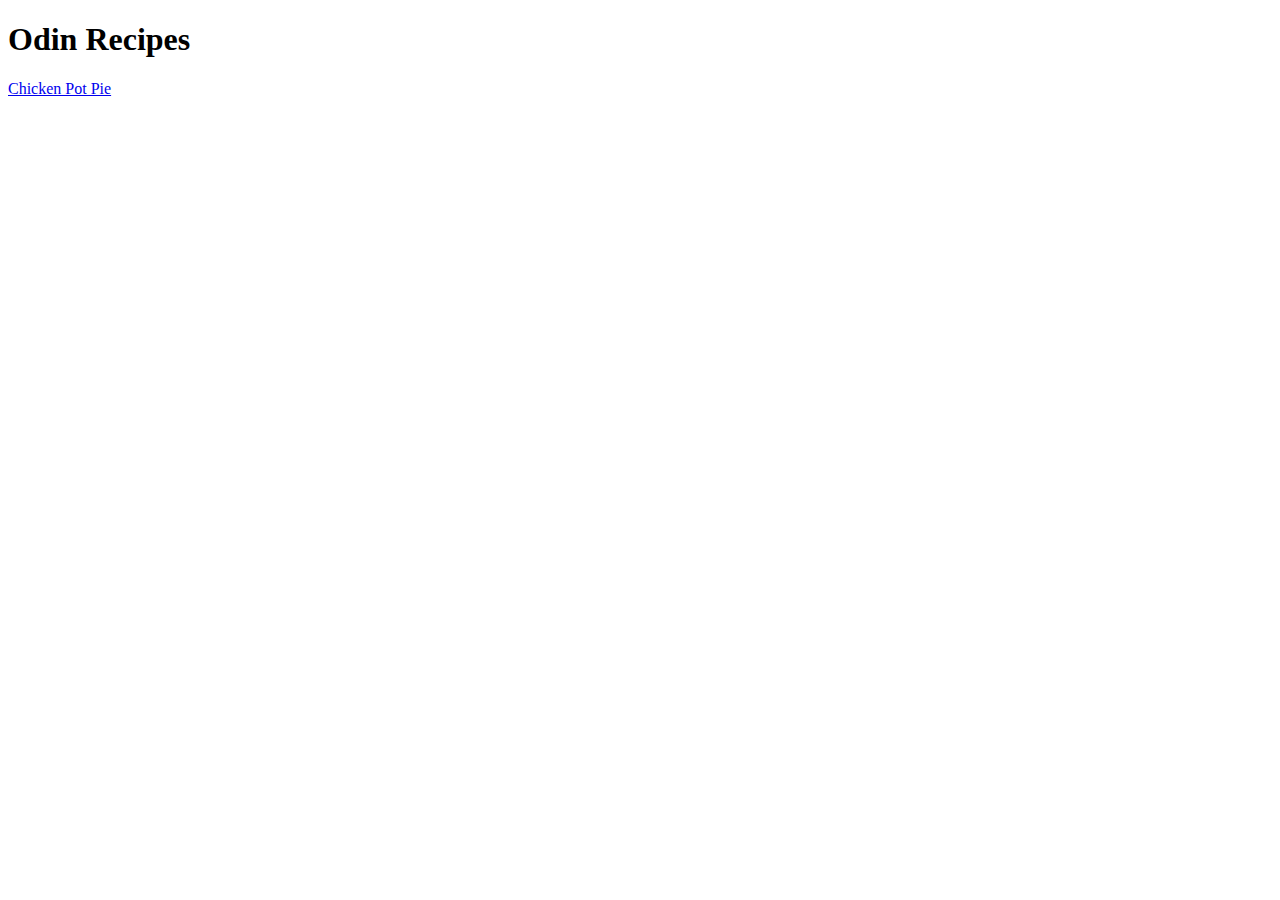
==== index.html @ 398ec5f0 "Add initial webpage and initial recipe" ====
<!DOCTYPE html>
<html lang="en">
<head>
    <meta charset="UTF-8">
    <meta name="viewport" content="width=device-width, initial-scale=1.0">
    <title>San's Recipes!</title>
</head>
<body>
    <h1>Odin Recipes</h1>
    <a href="./recipes/chicken-pot-pie.html">Chicken Pot Pie</a>
    
</body>
</html>
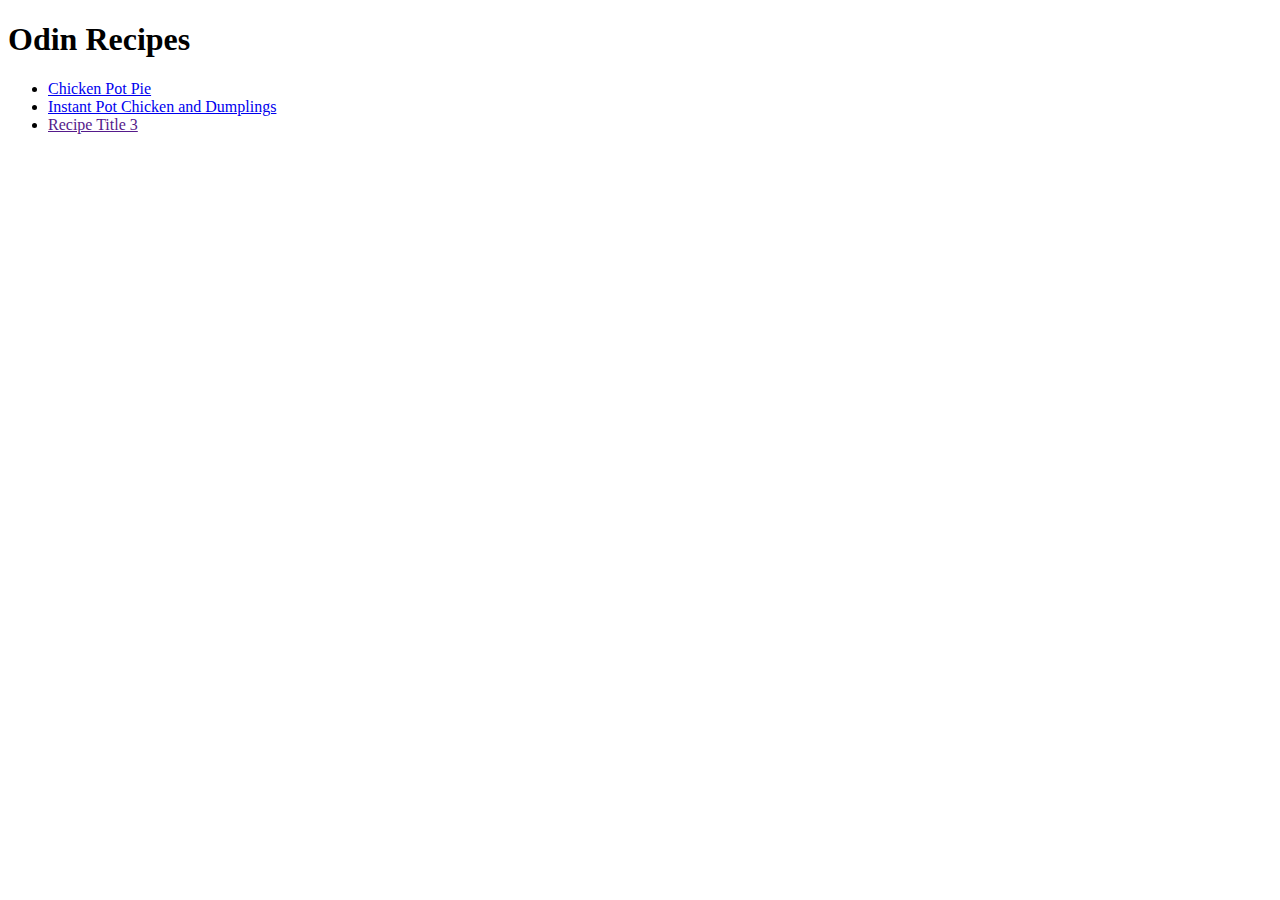
==== commit 57ac28ac: "Add 2nd recipe/html" ====
--- a/index.html
+++ b/index.html
@@ -7,7 +7,12 @@
 </head>
 <body>
     <h1>Odin Recipes</h1>
-    <a href="./recipes/chicken-pot-pie.html">Chicken Pot Pie</a>
+    
+    <ul>
+        <li><a href="./recipes/chicken-pot-pie.html">Chicken Pot Pie</a></li>
+        <li><a href="./recipes/instantpot.html">Instant Pot Chicken and Dumplings</a></li>
+        <li><a href="">Recipe Title 3</a></li>
+    </ul>
     
 </body>
 </html>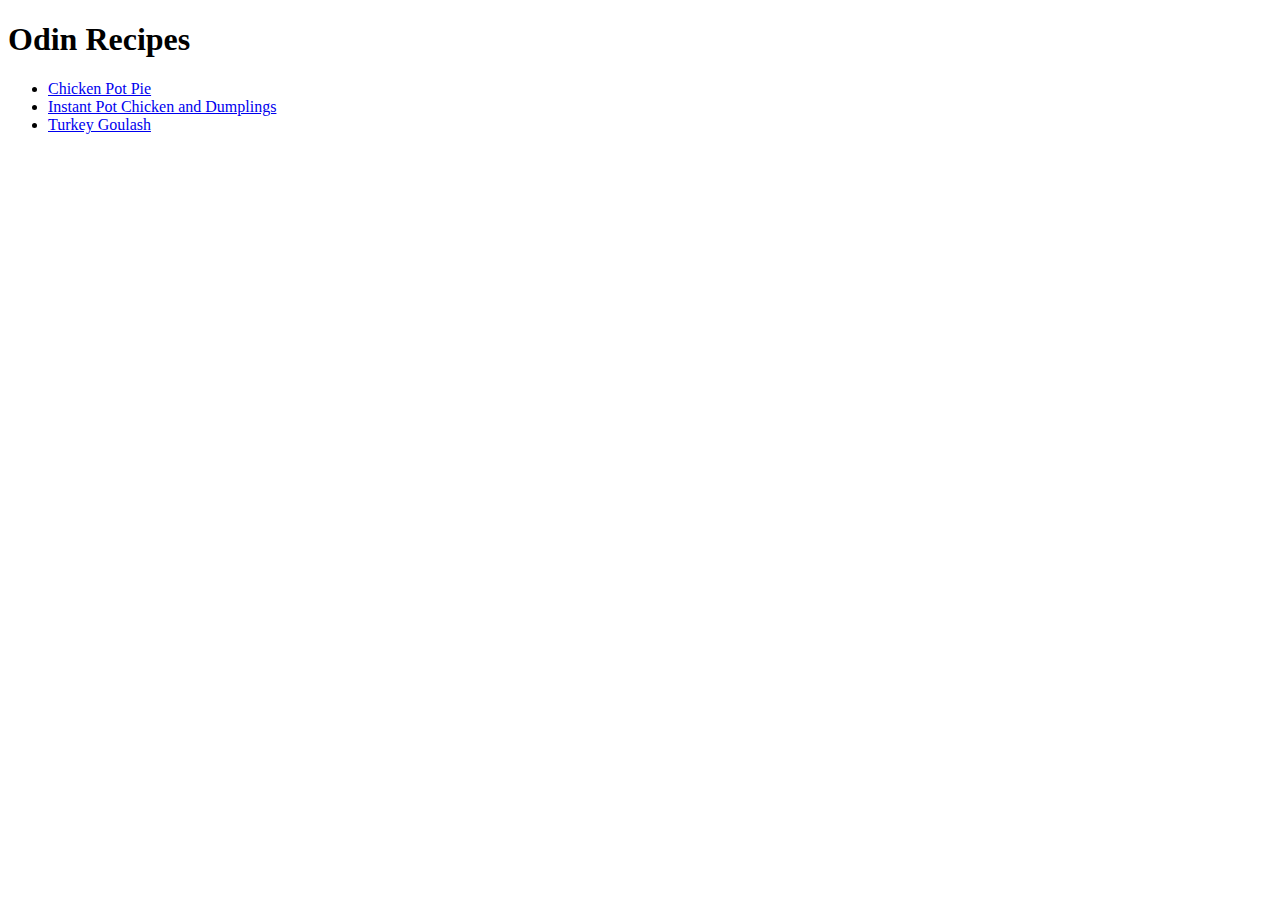
==== commit 3ab723b4: "Add 3rd recipe/html" ====
--- a/index.html
+++ b/index.html
@@ -11,7 +11,7 @@
     <ul>
         <li><a href="./recipes/chicken-pot-pie.html">Chicken Pot Pie</a></li>
         <li><a href="./recipes/instantpot.html">Instant Pot Chicken and Dumplings</a></li>
-        <li><a href="">Recipe Title 3</a></li>
+        <li><a href="./recipes/turkeygoulash.html">Turkey Goulash</a></li>
     </ul>
     
 </body>
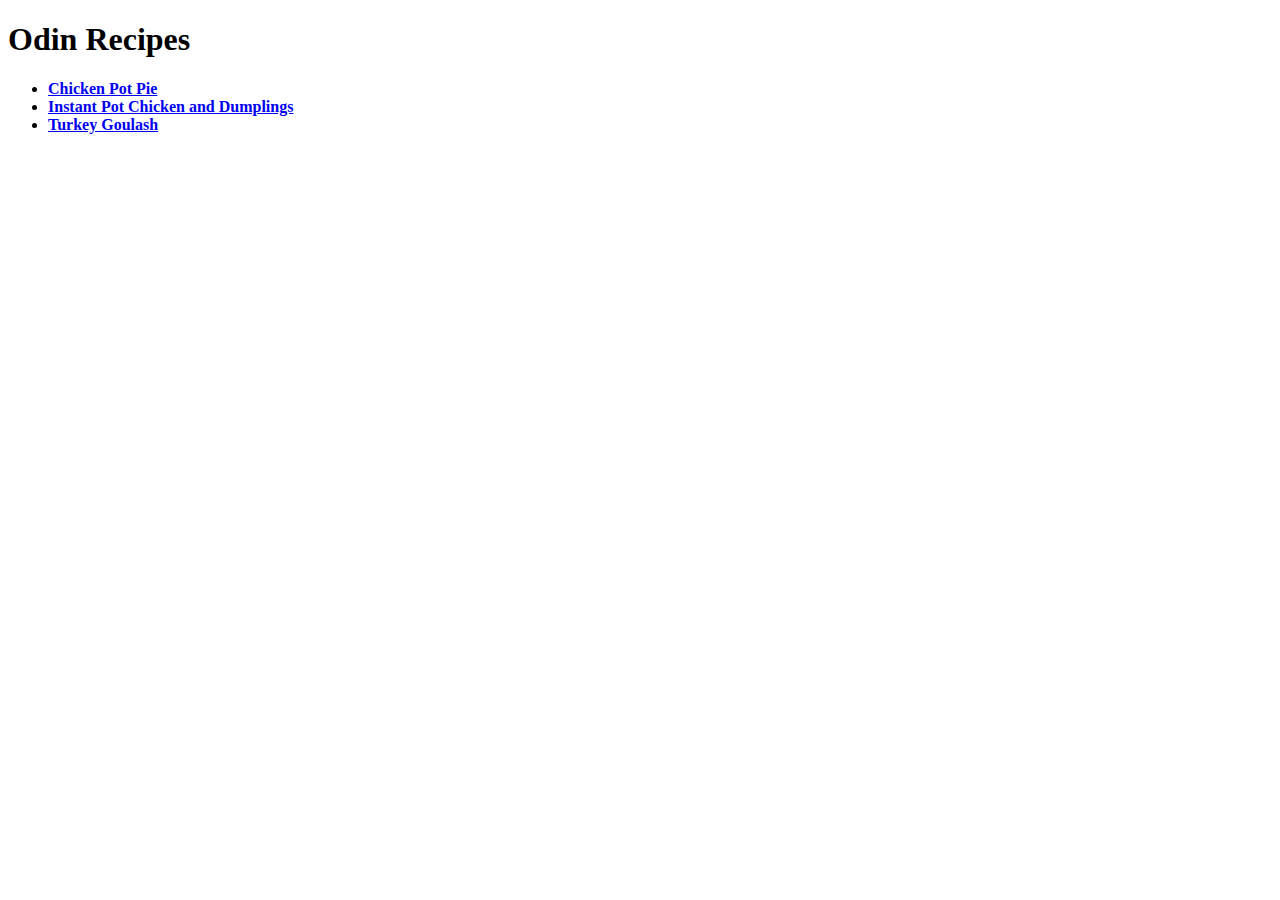
==== commit f913e5bd: "Add initial CSS file" ====
--- a/index.html
+++ b/index.html
@@ -4,14 +4,15 @@
     <meta charset="UTF-8">
     <meta name="viewport" content="width=device-width, initial-scale=1.0">
     <title>San's Recipes!</title>
+    <link rel="stylesheet" href="styles.css"/>
 </head>
 <body>
     <h1>Odin Recipes</h1>
     
     <ul>
-        <li><a href="./recipes/chicken-pot-pie.html">Chicken Pot Pie</a></li>
-        <li><a href="./recipes/instantpot.html">Instant Pot Chicken and Dumplings</a></li>
-        <li><a href="./recipes/turkeygoulash.html">Turkey Goulash</a></li>
+        <li><a class="link" href="./recipes/chicken-pot-pie.html">Chicken Pot Pie</a></li>
+        <li><a class="link" href="./recipes/instantpot.html">Instant Pot Chicken and Dumplings</a></li>
+        <li><a class="link" href="./recipes/turkeygoulash.html">Turkey Goulash</a></li>
     </ul>
     
 </body>
--- a/styles.css
+++ b/styles.css
@@ -0,0 +1,4 @@
+.link {
+    font-weight: bold;
+    font-size: medium;
+}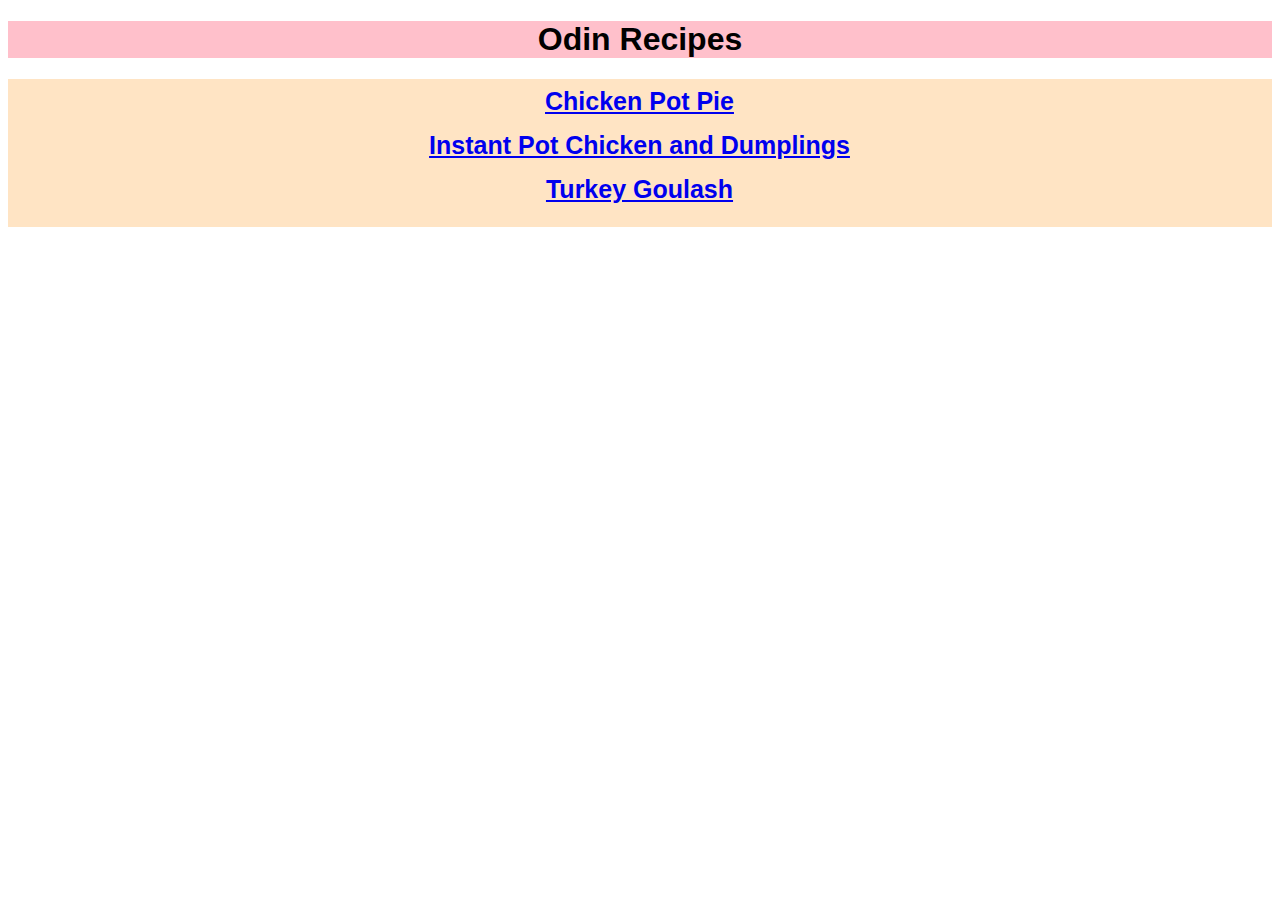
==== commit ea060ddf: "Update CSS w/ background and align" ====
--- a/index.html
+++ b/index.html
@@ -7,13 +7,17 @@
     <link rel="stylesheet" href="styles.css"/>
 </head>
 <body>
-    <h1>Odin Recipes</h1>
-    
-    <ul>
-        <li><a class="link" href="./recipes/chicken-pot-pie.html">Chicken Pot Pie</a></li>
-        <li><a class="link" href="./recipes/instantpot.html">Instant Pot Chicken and Dumplings</a></li>
-        <li><a class="link" href="./recipes/turkeygoulash.html">Turkey Goulash</a></li>
-    </ul>
+    <div>
+        <h1>Odin Recipes</h1>
+        <div class="list-div">
+            <ul class = "list">
+                <li><a class="link item" href="./recipes/chicken-pot-pie.html">Chicken Pot Pie</a></li>
+                <li><a class="link item" href="./recipes/instantpot.html">Instant Pot Chicken and Dumplings</a></li>
+                <li><a class="link item" href="./recipes/turkeygoulash.html">Turkey Goulash</a></li>
+            </ul>
+        </div>
+        
+    </div>
     
 </body>
 </html>--- a/styles.css
+++ b/styles.css
@@ -1,4 +1,36 @@
 .link {
     font-weight: bold;
-    font-size: medium;
+}
+
+body {
+    font-family: sans-serif, serif;
+}
+
+div {
+    text-align: center;
+    display: block;
+}
+
+h1 {
+    background-color: pink;
+}
+
+.list-div {
+    background-color: bisque;
+}
+
+.list {
+    margin-top: -1px;
+    margin-left: -1px;
+    list-style: none;
+    padding: 8px 24px;
+}
+
+.item {
+    /*border: 2px solid red; */
+    font-size: 25px; 
+}
+
+li {
+    margin-bottom: 15px;
 }